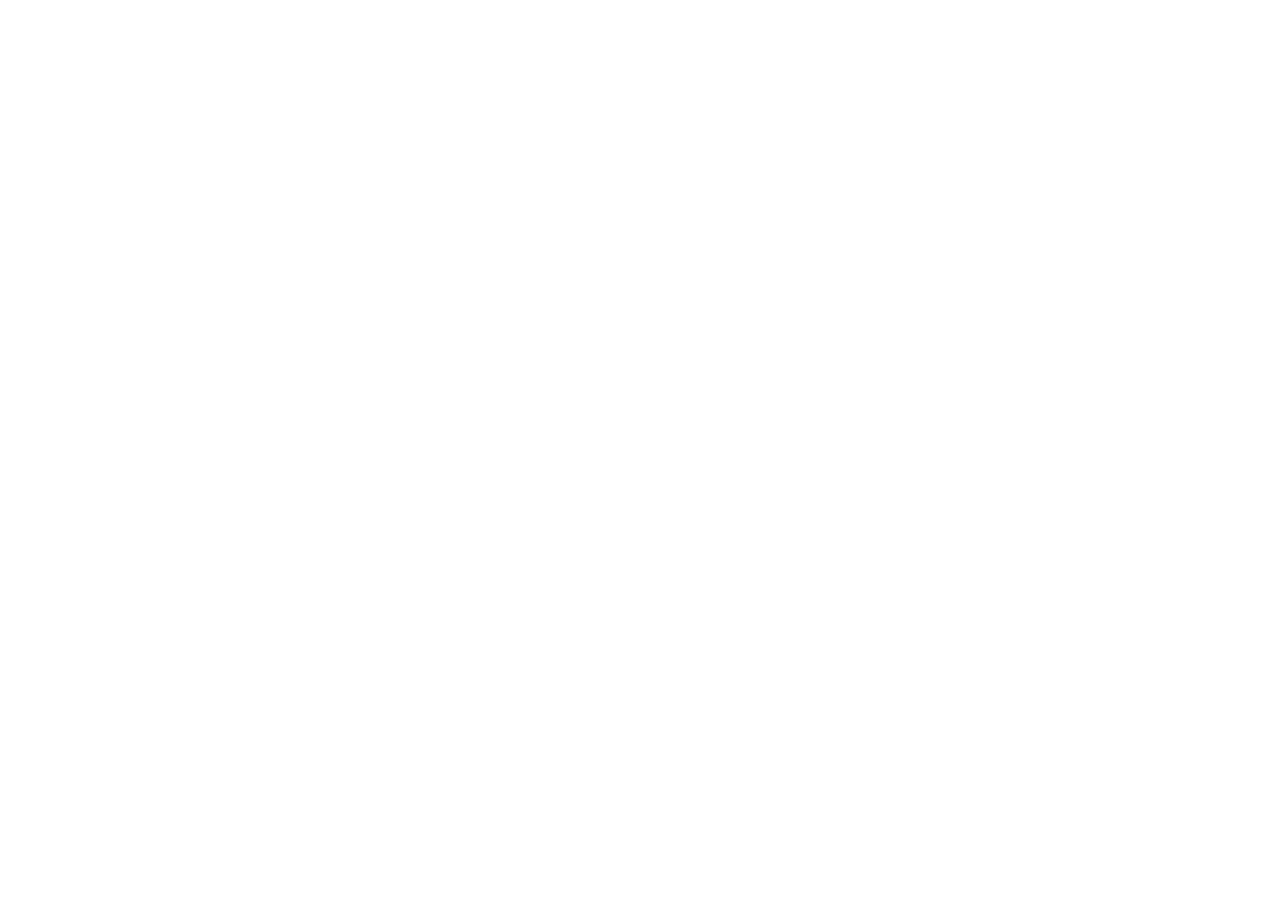
==== src/index.html @ 04990d3a "Commit inicial" ====
<!doctype html>
<html lang="en">
<head>
  <meta charset="utf-8">
  <title>Via Varejo - Front-End</title>
  <base href="/">

  <meta name="viewport" content="width=device-width, initial-scale=1">
  <link rel="icon" type="image/x-icon" href="favicon.ico">
  <link href="https://fonts.googleapis.com/css?family=Lato:400,700" rel="stylesheet"> 
</head>
<body>
  <app-root></app-root>
</body>
</html>
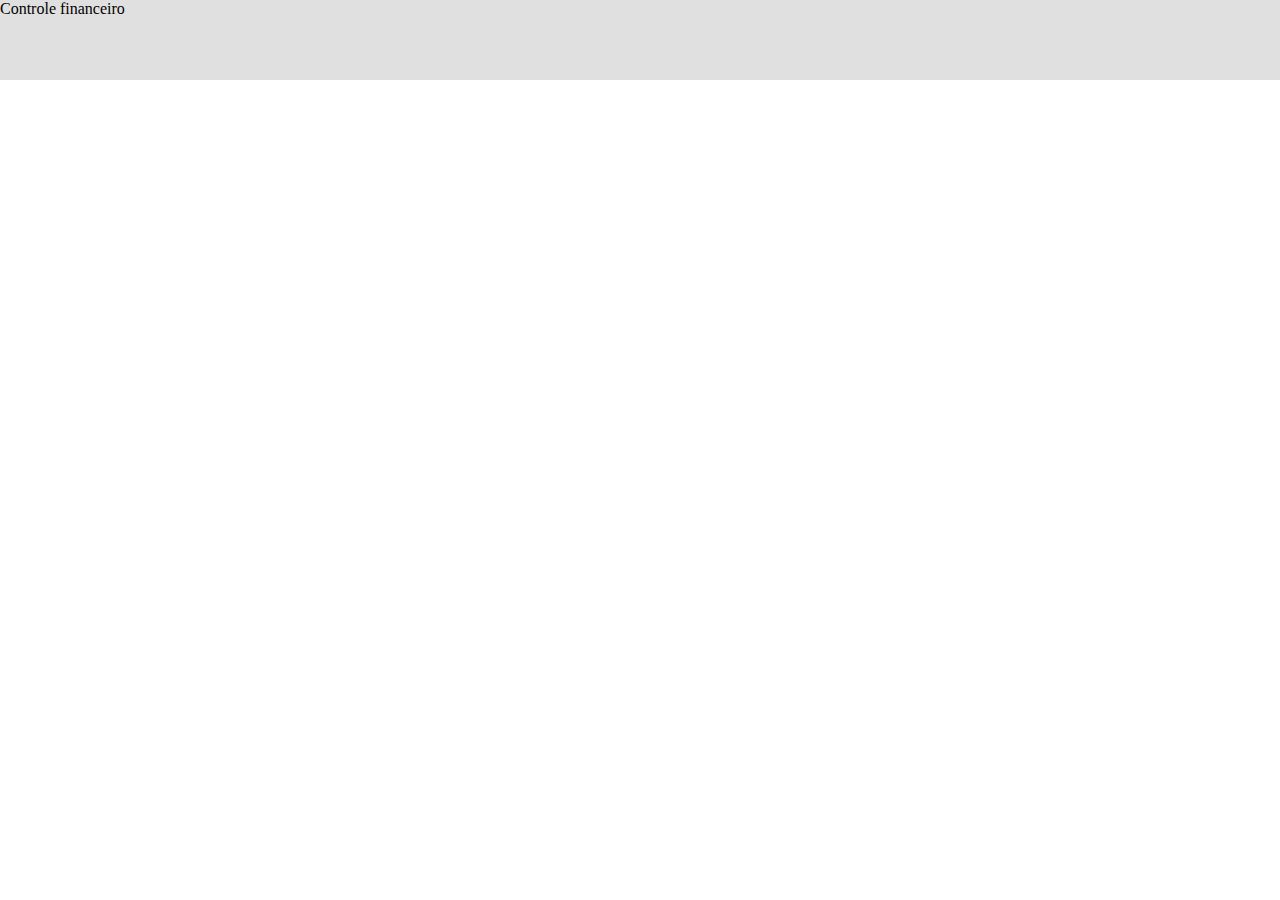
==== commit 2298efce: "header" ====
--- a/src/index.html
+++ b/src/index.html
@@ -1,15 +1,26 @@
-<!doctype html>
-<html lang="en">
-<head>
-  <meta charset="utf-8">
-  <title>Via Varejo - Front-End</title>
-  <base href="/">
+<!DOCTYPE html>
+<html lang="pt">
+    <head>
+        <meta charset="utf-8">
+        <title>Via Varejo</title>
+        <base href="/">
 
-  <meta name="viewport" content="width=device-width, initial-scale=1">
-  <link rel="icon" type="image/x-icon" href="favicon.ico">
-  <link href="https://fonts.googleapis.com/css?family=Lato:400,700" rel="stylesheet"> 
-</head>
-<body>
-  <app-root></app-root>
-</body>
-</html>+        <meta name="viewport" content="width=device-width, initial-scale=1">
+        <link href="../assets/css/header.css" rel="stylesheet"/>
+    </head>
+
+    <body>
+        <header class="header" id="header">
+        Controle financeiro
+        </header>
+
+
+
+
+
+
+
+    </body>
+
+</html>
+</DOCTYPE html>--- a/assets/css/header.css
+++ b/assets/css/header.css
@@ -0,0 +1,9 @@
+#header{
+    position: absolute;
+    width: 1500px;
+    height: 80px;
+    left: 0px;
+    top: 0px;
+    background: #E0E0E0;
+}
+
